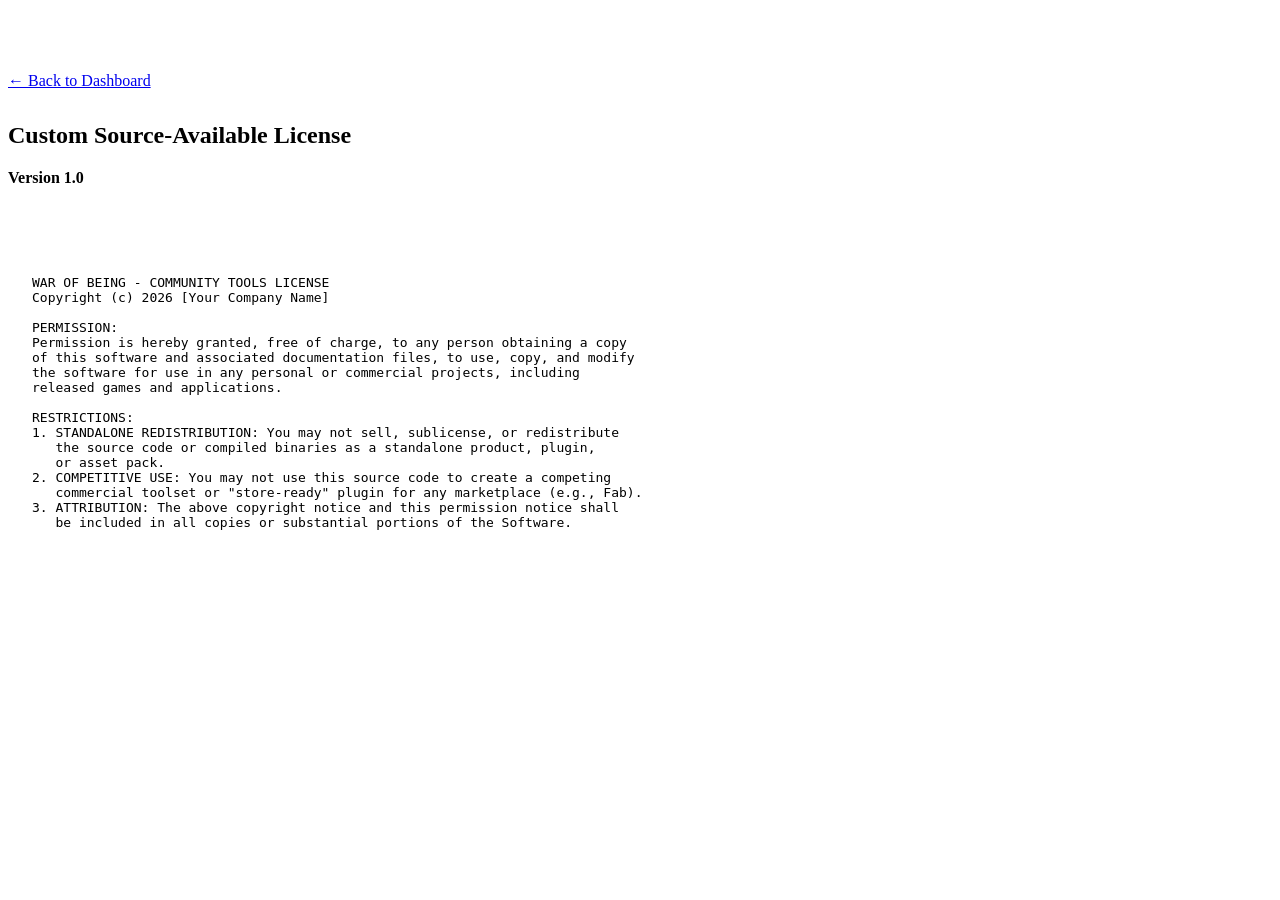
==== license.html @ ebe9b9ce "init" ====
<!DOCTYPE html>
<html lang="en">
<head>
    <meta charset="UTF-8">
    <meta name="viewport" content="width=device-width, initial-scale=1.0">
    <title>License | War of Being Open Source</title>
    <link rel="stylesheet" href="css/style.css">
</head>
<body>

<div class="container" style="padding-top: 4rem;">
    <a href="index.html" class="promo-link">&larr; Back to Dashboard</a>
    
    <section class="mission-statement" style="margin-top: 2rem;">
        <div class="mission-content">
            <h2>Custom Source-Available License</h2>
            <p><strong>Version 1.0</strong></p>
            <hr style="border: 0; border-top: 1px solid var(--border); margin: 2rem 0;">
            
            <pre style="background: var(--card-bg); padding: 1.5rem; border-radius: 8px; overflow-x: auto; color: var(--text-main); font-family: monospace;">
WAR OF BEING - COMMUNITY TOOLS LICENSE
Copyright (c) 2026 [Your Company Name]

PERMISSION:
Permission is hereby granted, free of charge, to any person obtaining a copy
of this software and associated documentation files, to use, copy, and modify
the software for use in any personal or commercial projects, including 
released games and applications.

RESTRICTIONS:
1. STANDALONE REDISTRIBUTION: You may not sell, sublicense, or redistribute 
   the source code or compiled binaries as a standalone product, plugin, 
   or asset pack.
2. COMPETITIVE USE: You may not use this source code to create a competing 
   commercial toolset or "store-ready" plugin for any marketplace (e.g., Fab).
3. ATTRIBUTION: The above copyright notice and this permission notice shall 
   be included in all copies or substantial portions of the Software.
            </pre>
        </div>
    </section>
</div>

</body>
</html>
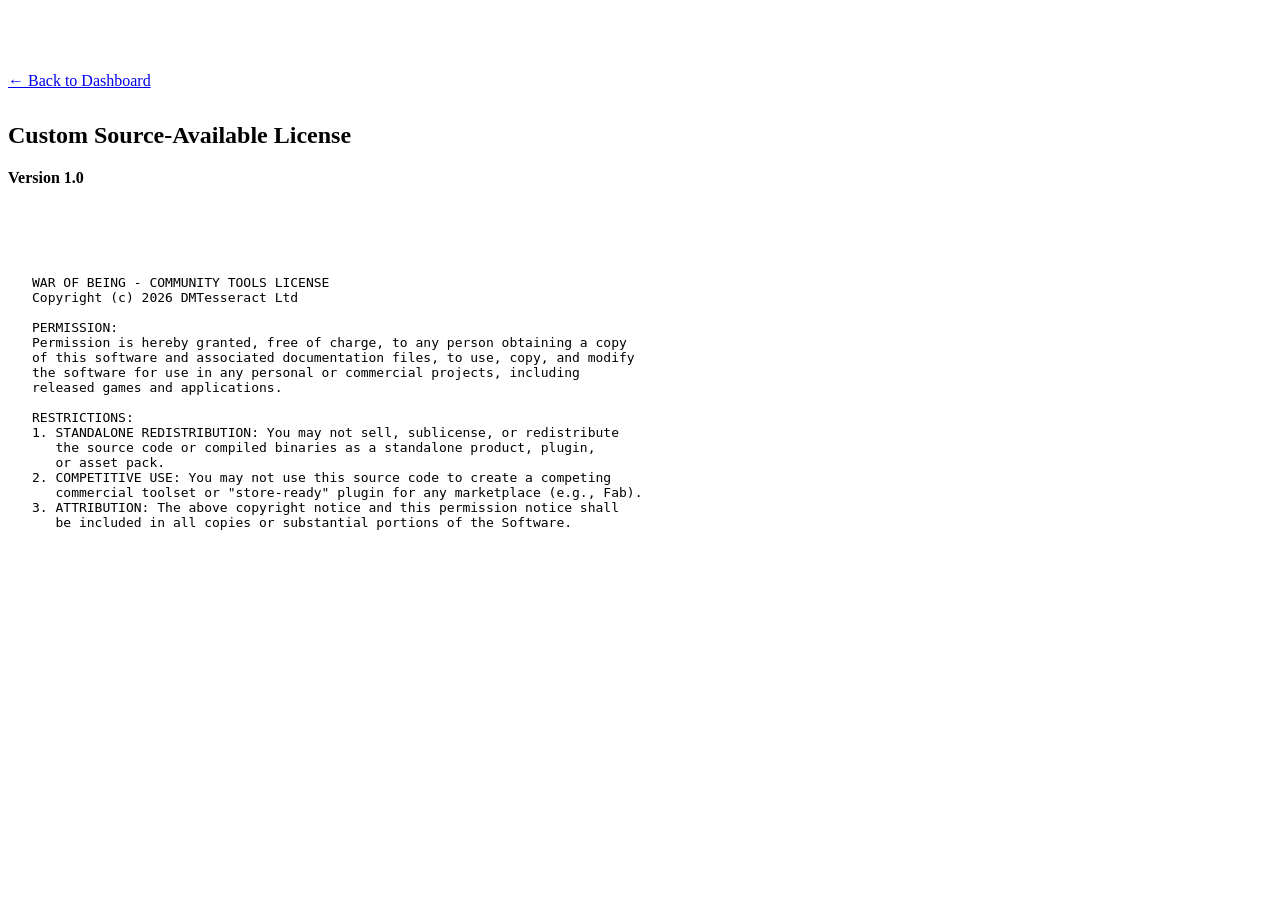
==== commit 9108d803: "updated license" ====
--- a/license.html
+++ b/license.html
@@ -19,7 +19,7 @@
             
             <pre style="background: var(--card-bg); padding: 1.5rem; border-radius: 8px; overflow-x: auto; color: var(--text-main); font-family: monospace;">
 WAR OF BEING - COMMUNITY TOOLS LICENSE
-Copyright (c) 2026 [Your Company Name]
+Copyright (c) 2026 DMTesseract Ltd
 
 PERMISSION:
 Permission is hereby granted, free of charge, to any person obtaining a copy
